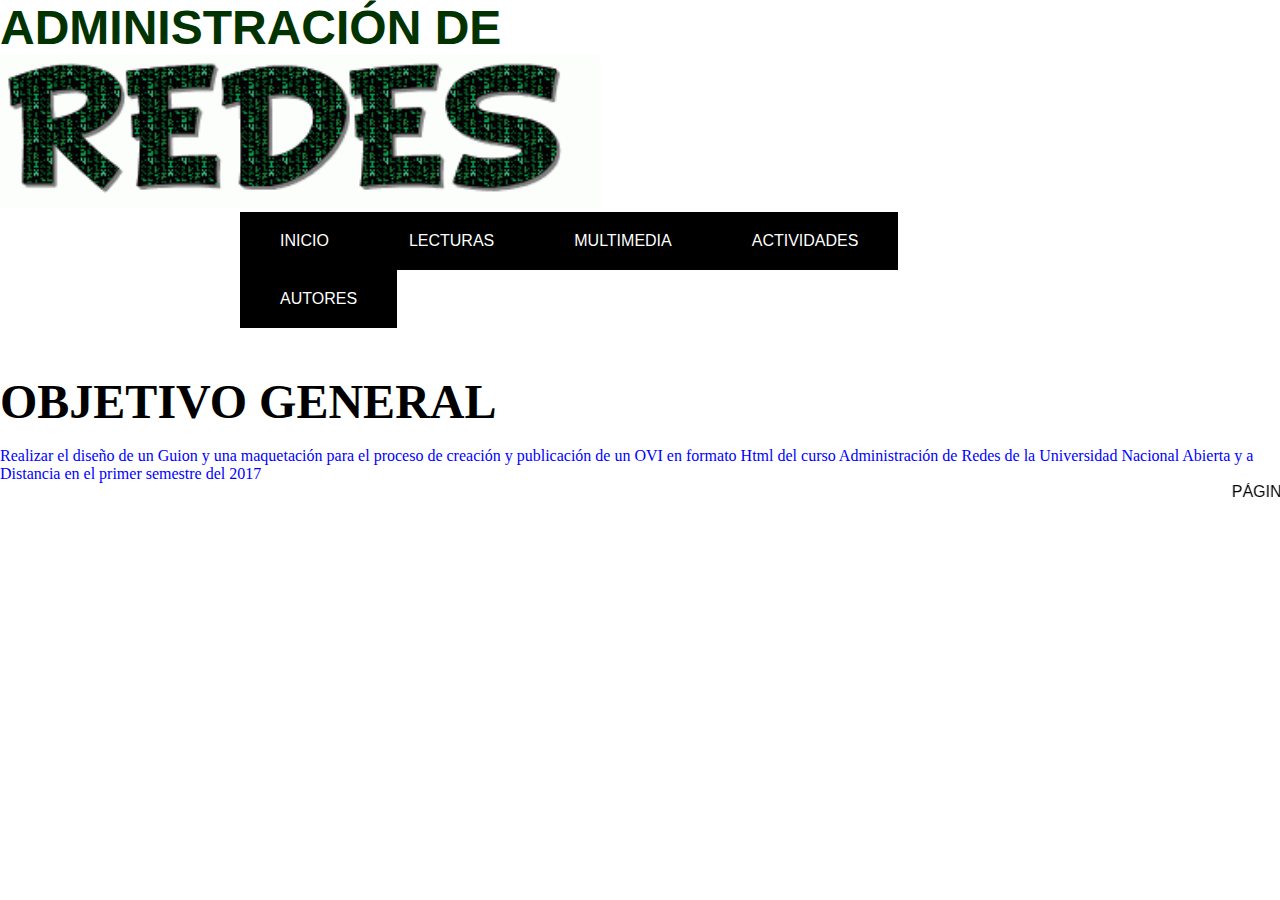
==== index.html @ b965fc1f "Update index.html" ====
<!DOCTYPE html>
<html lang="es">
  <HEAD>
    
    <TITLE>OVI DEL GRUPO 82</TITLE>
     <style type="text/css">
            
        * {
          padding:0px;
          margin:0px;
        }
        
        #header {
          margin:auto;
          width:800px;
          font-family:Arial;
        }
        
        ul, ol {
            list-style:none;
        }
        
        .nav li a {
            background-color:#000;
            color:#fff;
            text-decoration:none;
            padding:20px 40px;
            display:block;
        }
        
        .nav li a:hover {
            background-color:#434343;
        }
        
        .nav > li{
            float:left;
        }
        
        .nav li ul {
            display:none;
            position:absolute;
            min-width:140px;
        }
       
       .nav li:hover > ul {
            display:block;
       }
        
      </style> 
    
    <meta charset="utf-8" />
    <link rel="stylesheet" href="css/style.css" />
  </HEAD>
  
  <BODY>
    <HEAD>
        
      <h1><font color="003300" size="28" >ADMINISTRACIÓN DE</font></h1>
            <IMG id="imagen" src="imagenes/Redes1.gif" width=600></IMG><BR/>
   
    </HEAD>
       
    <div id="header">
      <ul class="nav">
          <li><a href="">INICIO</a></li>
          <li><a href="">LECTURAS</a>
                <ul> 
                <li><a href="">Lectura 1</a></li>
                <li><a href="">Lectura 2</a></li>
                <li><a href="">Lectura 3</a></li>
                <li><a href="">Lectura 4</a></li>
                <li><a href="">Lectura 5</a></li>  
              </ul>
          <li><a href="">MULTIMEDIA</a>
               <ul> 
                <li><a href="">Multimedia1</a></li>
                <li><a href="">Multimedia 2</a></li>
              </ul>
          <li><a href="">ACTIVIDADES</a></li>
          <li><a href="">AUTORES</a></li>
      </ul>
      
    </div>
    
      <section>
        <article>
                    
          <h2><BR/><BR/><BR/><BR/><BR/><BR/><font color="black" size="8">OBJETIVO GENERAL</font></h2><BR/>
          <p> <font color="blue"> Realizar el diseño de un Guion y una maquetación para el proceso de creación y publicación de un OVI 
            en formato Html del curso Administración de Redes de la Universidad Nacional Abierta y a Distancia 
            en el primer semestre del 2017 </font></p> 
        </article>
      </section>
       <marquee>PÁGINA WEB EN CONSTRUCCIÓN</marquee>
   
  </BODY>
</html>
---- css/style.css ----
body{
	font-family:Arial;
}

section{
	
	font-family:Century Gothic;
}
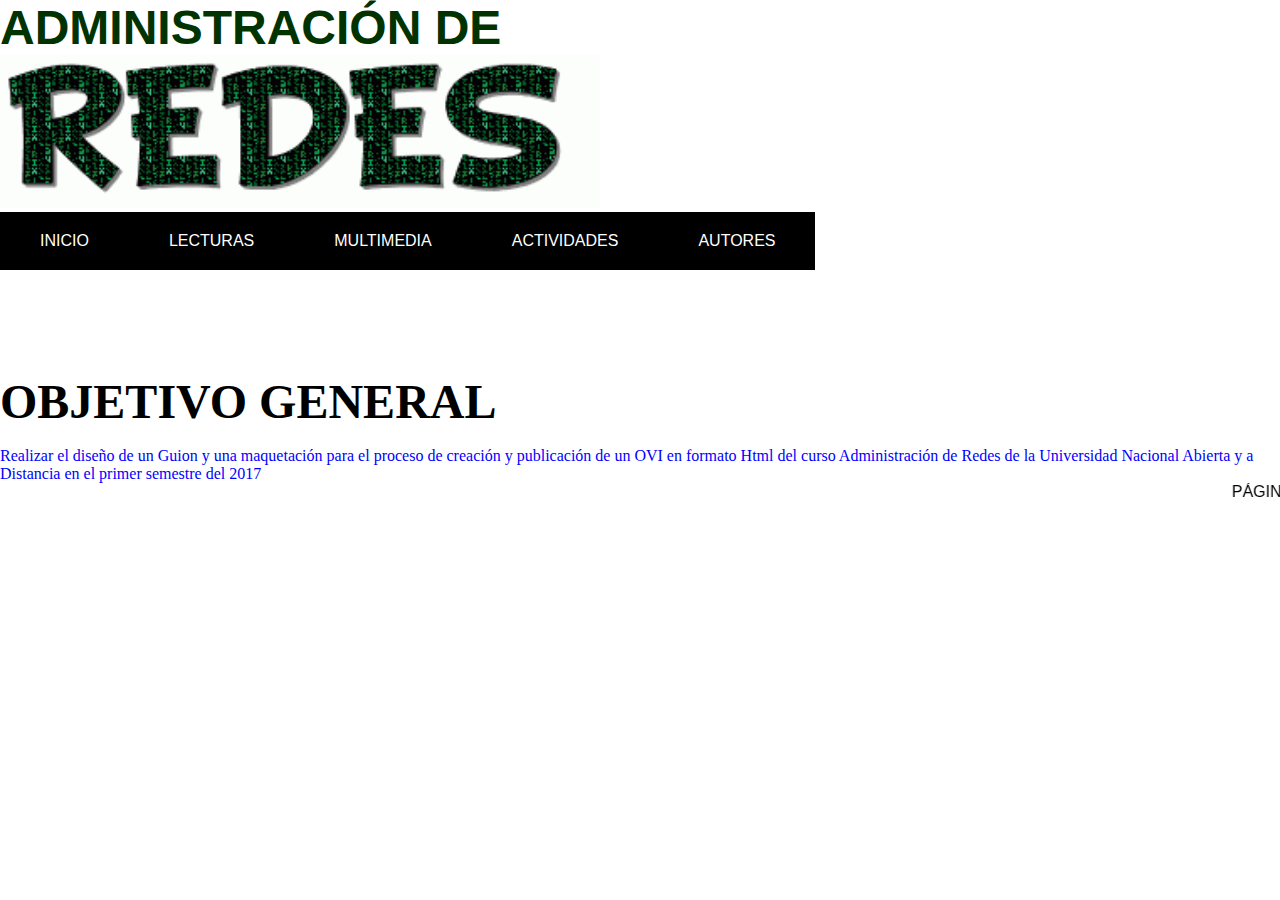
==== commit c7b7e36c: "Update index.html" ====
--- a/index.html
+++ b/index.html
@@ -12,7 +12,7 @@
         
         #header {
           margin:auto;
-          width:800px;
+          width:1500px;
           font-family:Arial;
         }
         
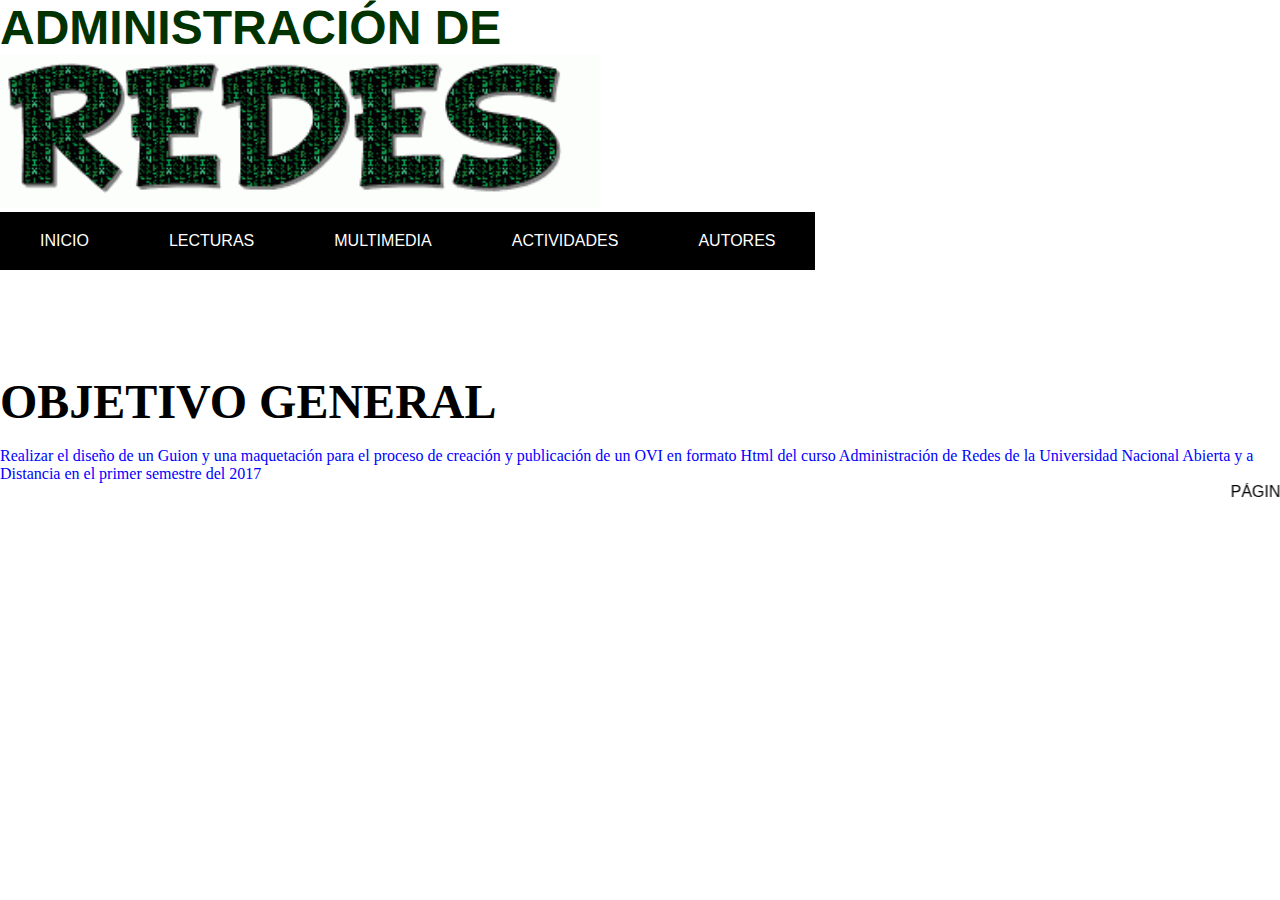
==== commit 5821c1ff: "Update index.html" ====
--- a/index.html
+++ b/index.html
@@ -12,7 +12,7 @@
         
         #header {
           margin:auto;
-          width:1500px;
+          width:3500px;
           font-family:Arial;
         }
         
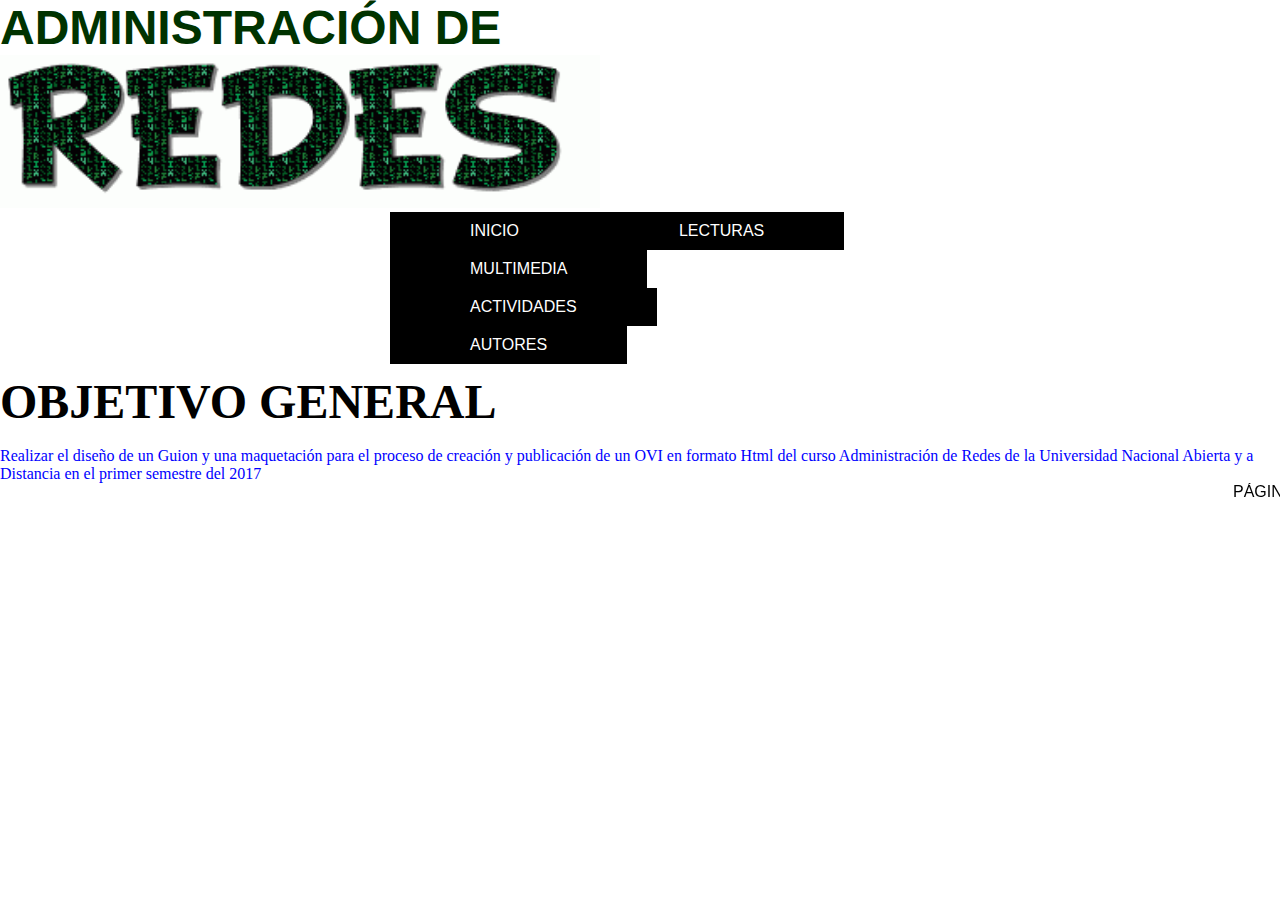
==== commit 158b67fb: "Update index.html" ====
--- a/index.html
+++ b/index.html
@@ -12,7 +12,7 @@
         
         #header {
           margin:auto;
-          width:3500px;
+          width:500px;
           font-family:Arial;
         }
         
@@ -24,7 +24,7 @@
             background-color:#000;
             color:#fff;
             text-decoration:none;
-            padding:20px 40px;
+            padding:10px 80px;
             display:block;
         }
         
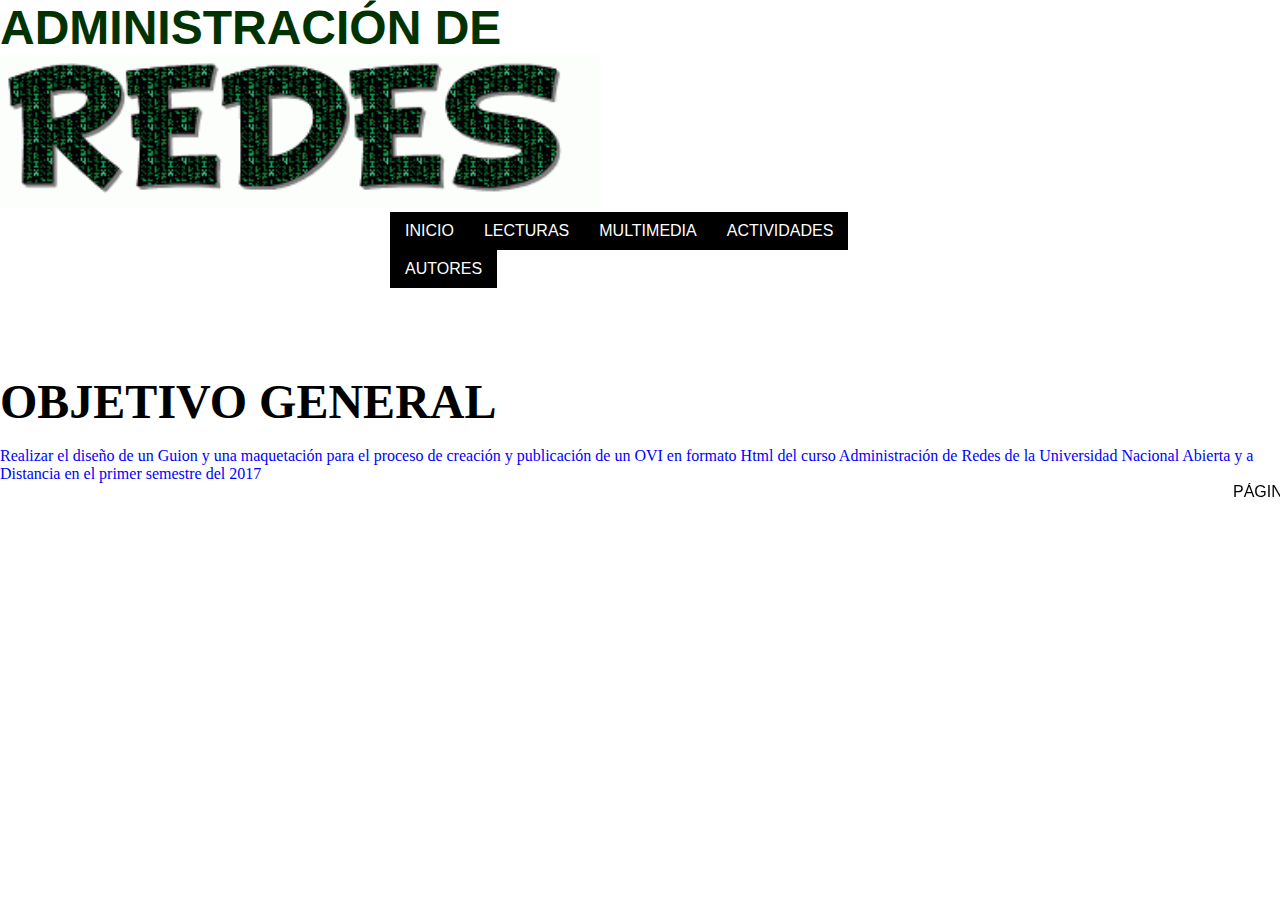
==== commit fce1a559: "Update index.html" ====
--- a/index.html
+++ b/index.html
@@ -24,7 +24,7 @@
             background-color:#000;
             color:#fff;
             text-decoration:none;
-            padding:10px 80px;
+            padding:10px 15px;
             display:block;
         }
         
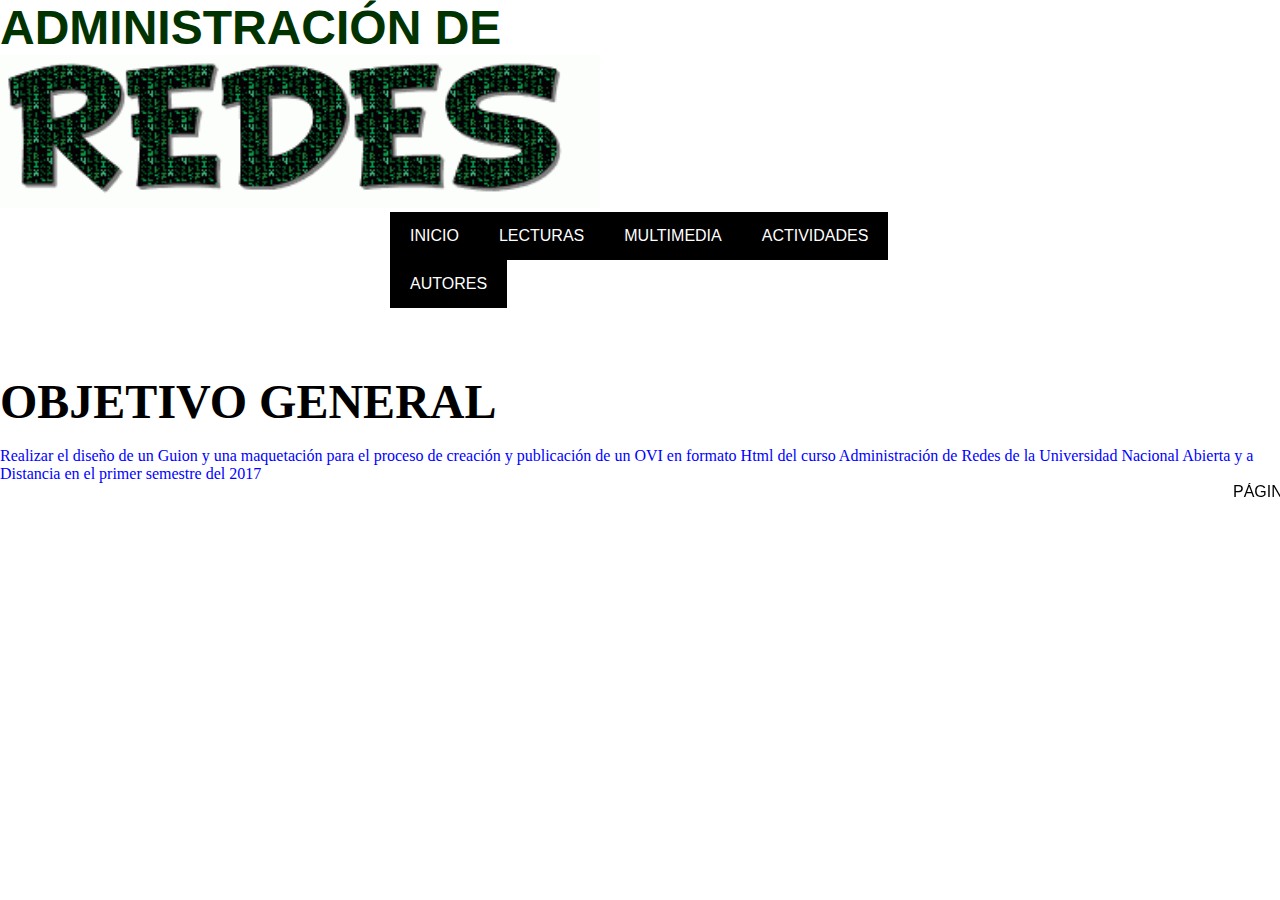
==== commit bb41f7fb: "Update index.html" ====
--- a/index.html
+++ b/index.html
@@ -24,7 +24,7 @@
             background-color:#000;
             color:#fff;
             text-decoration:none;
-            padding:10px 15px;
+            padding:15px 20px;
             display:block;
         }
         
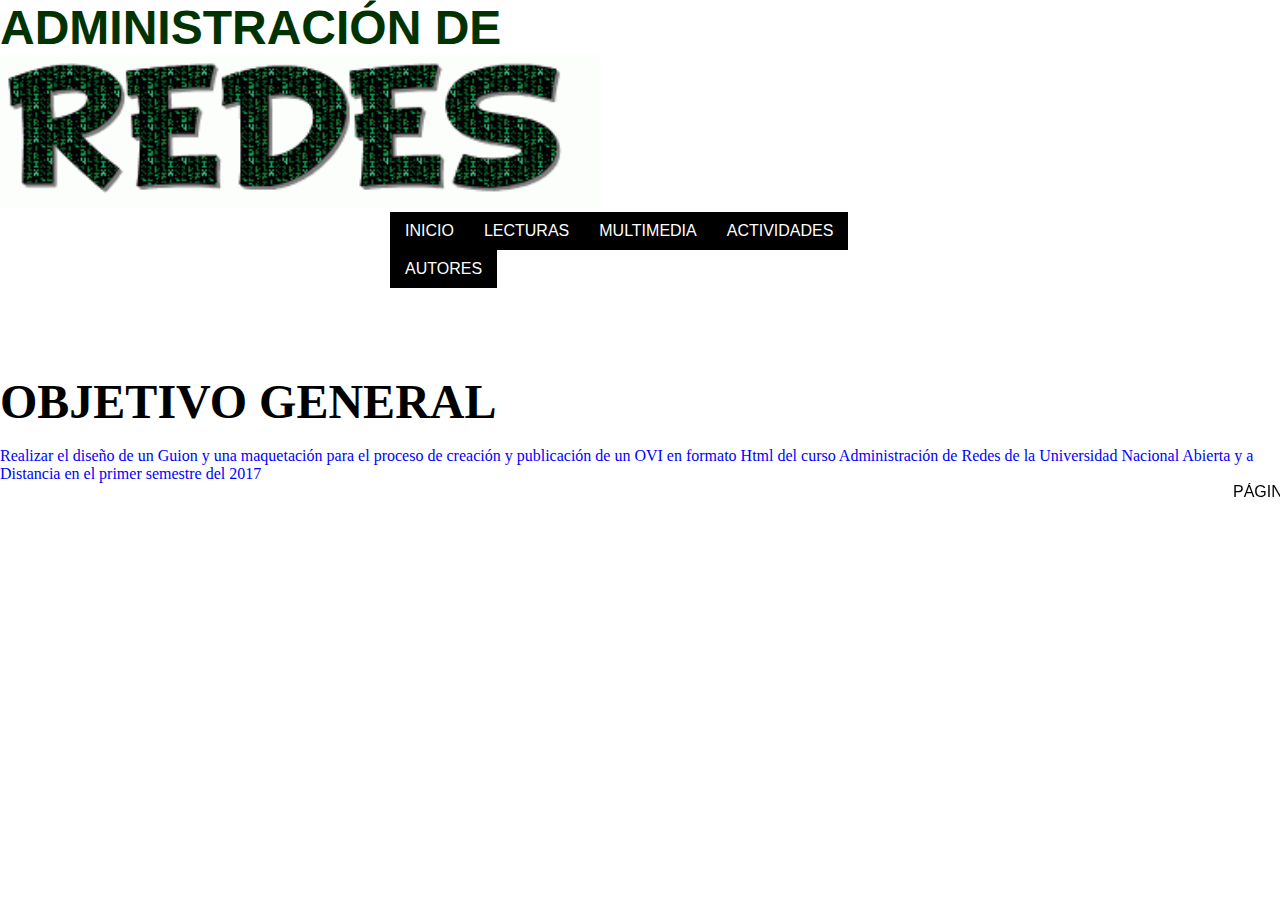
==== commit f8b7fe52: "Update index.html" ====
--- a/index.html
+++ b/index.html
@@ -24,7 +24,7 @@
             background-color:#000;
             color:#fff;
             text-decoration:none;
-            padding:15px 20px;
+            padding:10px 15px;
             display:block;
         }
         
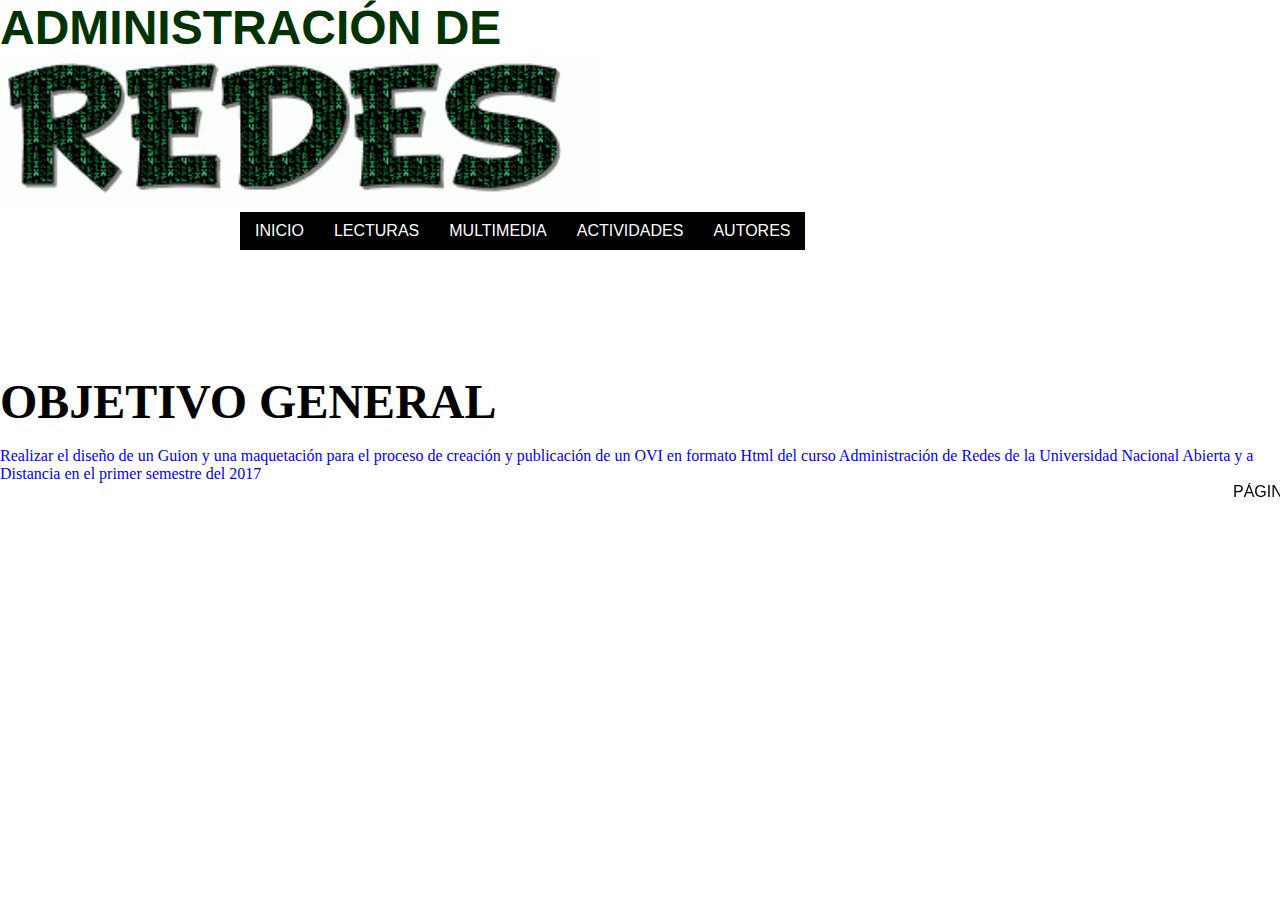
==== commit 675ab107: "Update index.html" ====
--- a/index.html
+++ b/index.html
@@ -12,7 +12,7 @@
         
         #header {
           margin:auto;
-          width:500px;
+          width:800px;
           font-family:Arial;
         }
         
